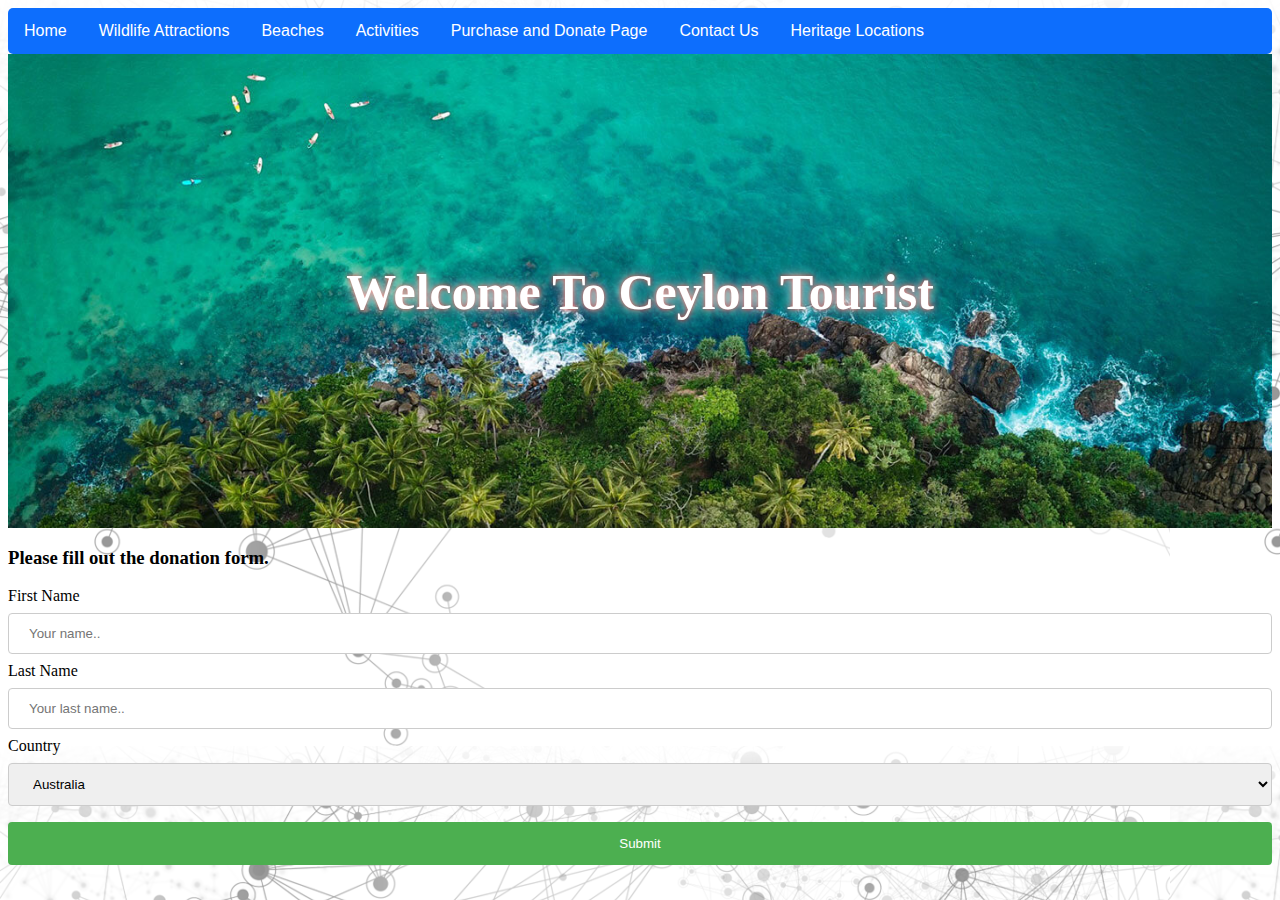
==== PurchaseAndDonatePage.html @ 00deedcf "Add files via upload" ====
<!DOCTYPE <!DOCTYPE html>
<html lang="en" >
    <head>
        <title>Ceylon Tourist</title>
        <meta charset="UTF-8">
        <meta name="viewport" content="width=device-width, initial-scale=1">
        <link href="HomePage.css" rel="stylesheet">
    </head>
    <body>
    <div>

        
    <nav>
      
            <div class="navbar">
                <a href="index.html"><span>Home</span></a>
                <a href="TypeOfWildlifeAttraction.html"><span>Wildlife Attractions</span></a>
                <a href="Beaches.html"><span>Beaches</span></a>
                <a href="Activities.html"><span>Activities</span></a>
                <a href="PurchaseAndDonatePage.html"><span>Purchase and Donate Page</span></a>
                <a href="ContactUs.html"><span>Contact Us</span></a>
                <div class="dropdown">
                  <button class="dropbtn">Heritage Locations
                    <i class="fa fa-caret-down"></i>
                  </button>
                  <div class="dropdown-content">
                    <a href="Sigiriya.html">Sigiriya</a>
                    <a href="Kandy.html">Kandy</a>
                   
                    
                  </div>
                </div>
              </div>
        </div>
    </nav>
    <div class="container">
      <img src="1.Home page/img 2.jpeg" alt="Snow" style="width:100%;">
      <div class="centered"><h1>Welcome To Ceylon Tourist</h1></div>
    </div>
    <body>
      <style>
        input[type=text], select {
          width: 100%;
          padding: 12px 20px;
          margin: 8px 0;
          display: inline-block;
          border: 1px solid #ccc;
          border-radius: 4px;
          box-sizing: border-box;
        }
        
        input[type=submit] {
          width: 100%;
          background-color: #4CAF50;
          color: white;
          padding: 14px 20px;
          margin: 8px 0;
          border: none;
          border-radius: 4px;
          cursor: pointer;
        }
        
        input[type=submit]:hover {
          background-color: #45a049;
        }
        
        div {
          border-radius: 5px;
          /* background-color: #f2f2f2; */
          /* padding: 20px; */
        }
        </style>
        <body>
        
        <h3>Please fill out the donation form.</h3>
        
        <div>
          <form action="/action_page.php">
            <label for="fname">First Name</label>
            <input type="text" id="fname" name="firstname" placeholder="Your name..">
        
            <label for="lname">Last Name</label>
            <input type="text" id="lname" name="lastname" placeholder="Your last name..">
        
            <label for="country">Country</label>
            <select id="country" name="country">
              <option value="australia">Australia</option>
              <option value="canada">Canada</option>
              <option value="usa">USA</option>
              <option value="usa">Sri Lanka</option>
              <option value="usa">India</option>
            </select>
          
            <input type="submit" value="Submit">
          </form>
        </div>
        
        </body>
        </html>
        
        
    </body>
---- HomePage.css ----
.bg-img {
    /* The image used */
    /* background-image: url("1.Home page/img\ 2.jpeg"); */
    width: 100%;
    
  
    min-height: 500px;
  
    /* Center and scale the image nicely */
    background-position: center;
    background-repeat: no-repeat;
    background-size: initial;
  
    /* Needed to position the navbar */
    position: relative;
    border: 2px solid #0d6efd ;
    
  }

  .container {
    position: relative;
    text-align: center;
    color: white;
  }

  .centered {
    position: absolute;
    top: 50%;
    left: 50%;
    transform: translate(-50%, -50%);
  }



/* Navbar container */
.navbar {
  overflow: hidden;
  background-color: #0d6efd;
  font-family: Arial;
}

/* Links inside the navbar */
.navbar a {
  float: left;
  font-size: 16px;
  color: white;
  text-align: center;
  padding: 14px 16px;
  text-decoration:double;
}

/* The dropdown container */
.dropdown {
  float: left;
  overflow: hidden;
}

/* Dropdown button */
.dropdown .dropbtn {
  font-size: 16px;
  border: none;
  outline: none;
  color: white;
  padding: 14px 16px;
  background-color: inherit;
  font-family: inherit; /* Important for vertical align on mobile phones */
  margin: 0; /* Important for vertical align on mobile phones */
}

/* Add a red background color to navbar links on hover */
.navbar a:hover, .dropdown:hover .dropbtn {
  background-color: #0d6efd;
}

/* Dropdown content (hidden by default) */
.dropdown-content {
  display: none;
  position: absolute;
  background-color: #f9f9f9;
  min-width: 160px;
  box-shadow: 0px 8px 16px 0px rgba(0,0,0,0.2);
  z-index: 1;
}

/* Links inside the dropdown */
.dropdown-content a {
  float: none;
  color: black;
  padding: 12px 16px;
  text-decoration: none;
  display: block;
  text-align: left;
}

/* Add a grey background color to dropdown links on hover */
.dropdown-content a:hover {
  background-color: #ddd;
}

/* Show the dropdown menu on hover */
.dropdown:hover .dropdown-content {
  display: block;
}



.firstP
{
   color:#0d6efd;
    text-align: center;
    text-transform: uppercase;
    
    
    
}

.secondP
{
  text-align: left;
  font-weight: bold;
  color:#0d6efd;

}

.thirdP
{
text-align: left;
color:#0d6efd;
font-weight: 500;


}


.train {
  
        /* The image used */
        background-image: url("1.Home page/img 3.jpg");
  
        min-height: 280px;
        
      
        /* Center and scale the image nicely */
        background-position: center;
        background-repeat: no-repeat;
        background-size: cover;
      
        /* Needed to position the navbar */
        position: relative;
        border: 3px solid #0d6efd;
  
}

/* needed to style images inside sections */
.sectionImages
{
  background-position: left;
  background-repeat: no-repeat;
  position: left;
  width: 500px;
  height: 300px;
  border: 2px solid #0d6efd;
  border-radius: 5px;
  box-shadow: 0 4px 8px 0 rgba(0, 0, 0, 0.2), 0 6px 20px 0 rgba(0, 0, 0, 0.19);
  text-align: center;
}

/* needed to put a background to footer */
footer
{
    background: #0d6efd;
    padding: 1em;
    color: #eb932b;
}

/* needed to style footer */
footer ul,footer a
{
  
    list-style-type: none;
    padding: 0;
    margin: 0;

    text-decoration: none;
    color: whitesmoke;
    line-height: 1.7;
    
}

body
{
  background-color:rgb(255, 255, 255);
  background-image: url("img 1.png")
}

h1 {
  font-size: 50px;
  text-shadow: 0 0 13px #ffffff, 0 0 5px #fa0a01;
}

/* #background .image {
  display: none;
  background: none center center no-repeat;
  background-size: cover;
  position: absolute;
  left: 0;
  top: 0;
  width: 100%;
  height: 105%;
}
h1,h2,h3,h4,h5,h6,p,ul {
  background-color:aliceblue;
} */


/* background image - https://dronecamp.org/home-1/circuito/ */
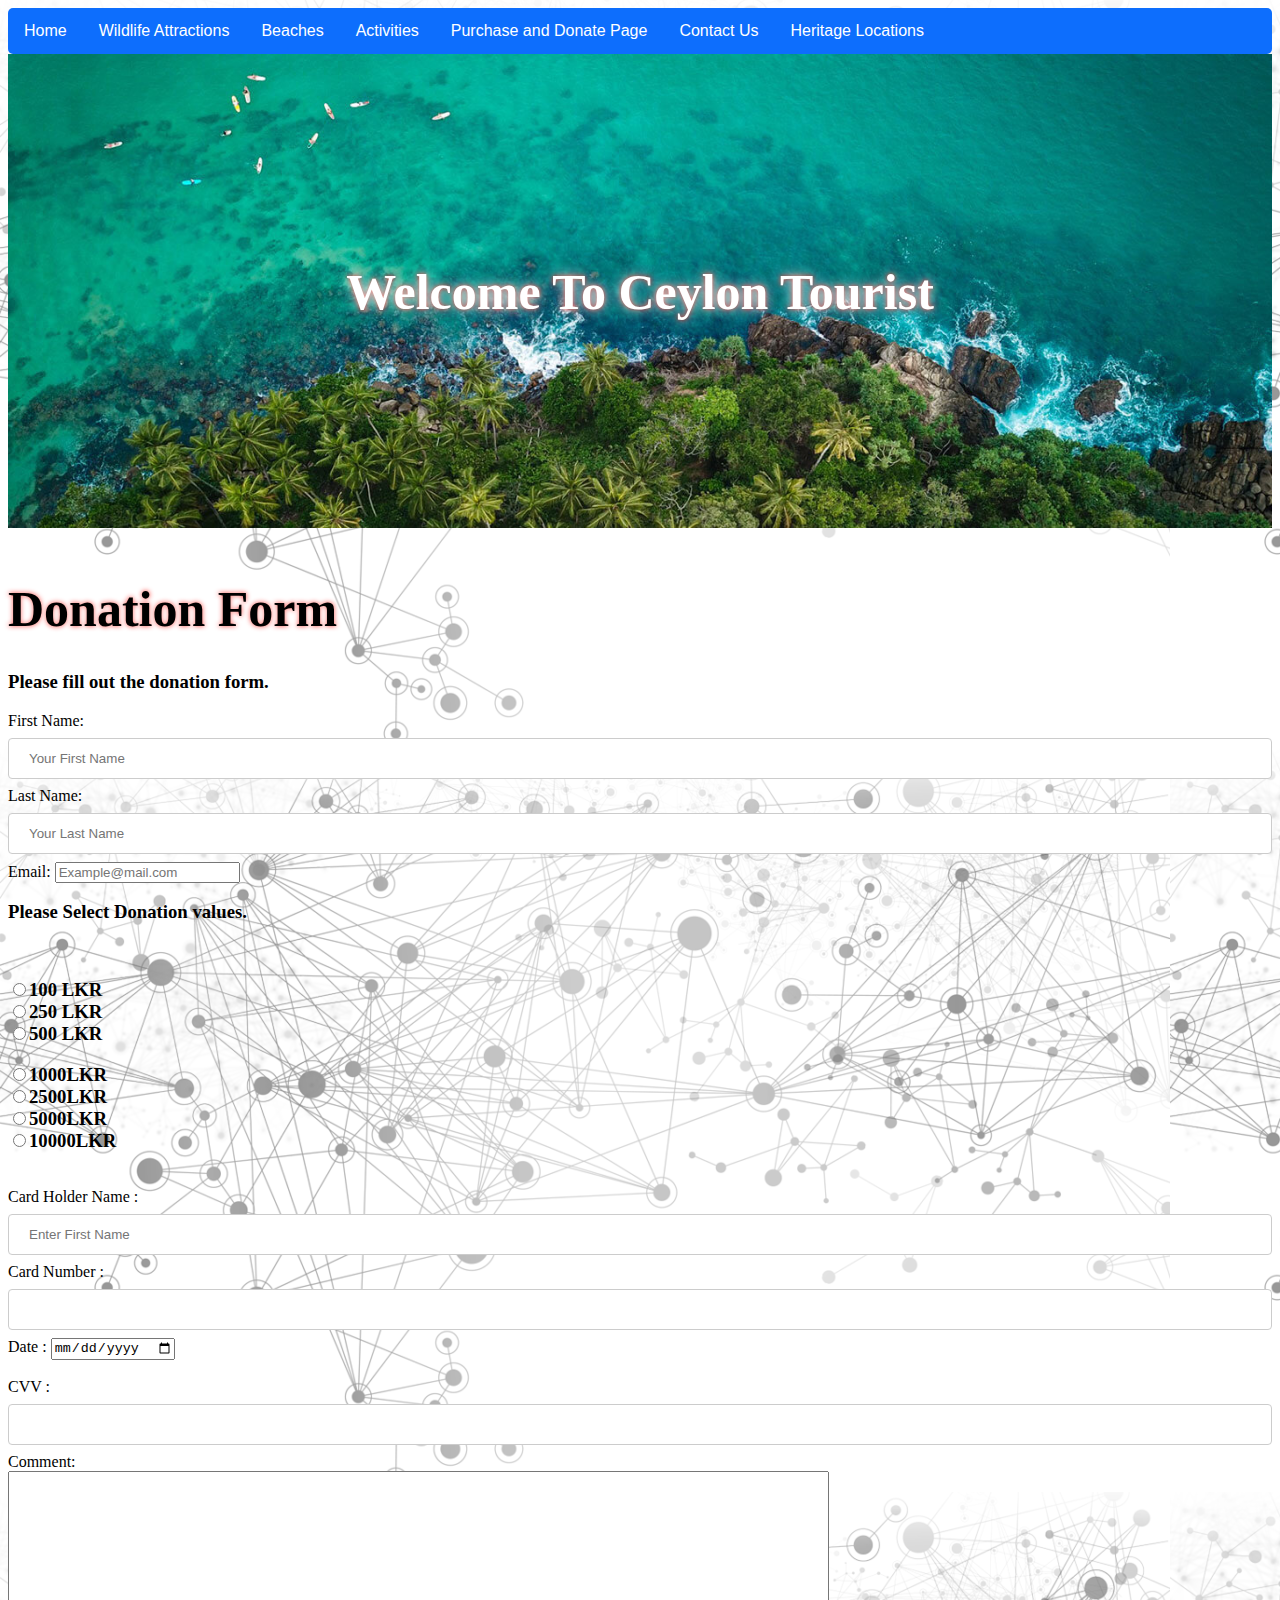
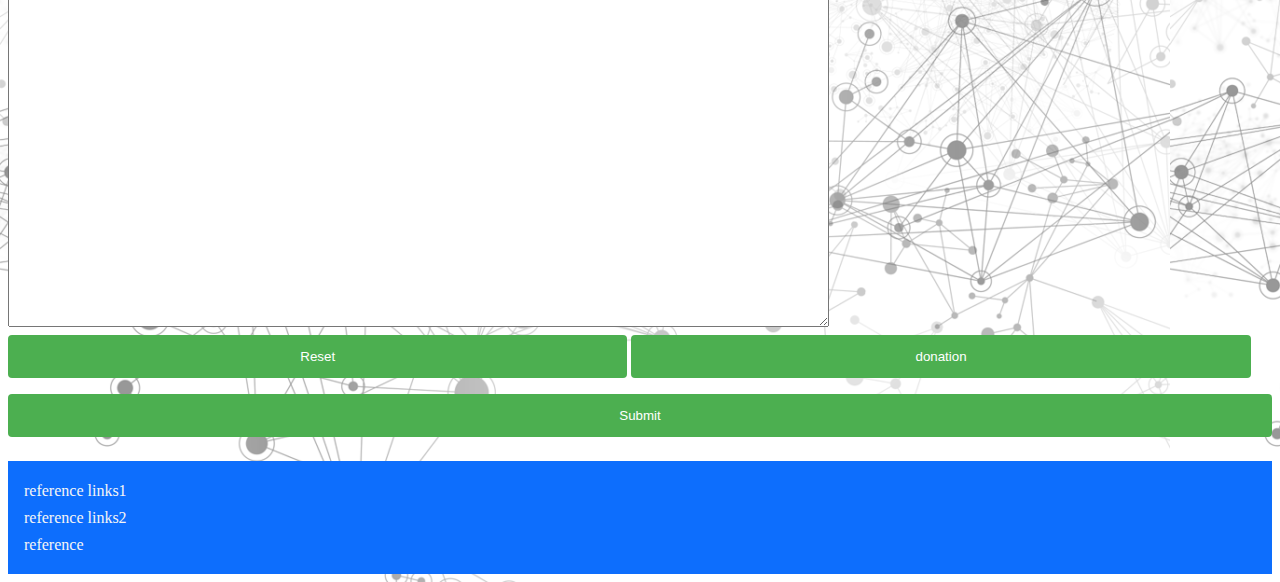
==== commit e52222af: "Add files via upload" ====
--- a/PurchaseAndDonatePage.html
+++ b/PurchaseAndDonatePage.html
@@ -5,6 +5,7 @@
         <meta charset="UTF-8">
         <meta name="viewport" content="width=device-width, initial-scale=1">
         <link href="HomePage.css" rel="stylesheet">
+        <link href="donate.css" rel="stylesheet">
     </head>
     <body>
     <div>
@@ -72,31 +73,97 @@
         </style>
         <body>
         
-        <h3>Please fill out the donation form.</h3>
+        
         
         <div>
-          <form action="/action_page.php">
-            <label for="fname">First Name</label>
-            <input type="text" id="fname" name="firstname" placeholder="Your name..">
+          
+          <br>
+
+          <div class="form-signup" id="singup">
+
         
-            <label for="lname">Last Name</label>
-            <input type="text" id="lname" name="lastname" placeholder="Your last name..">
-        
-            <label for="country">Country</label>
-            <select id="country" name="country">
-              <option value="australia">Australia</option>
-              <option value="canada">Canada</option>
-              <option value="usa">USA</option>
-              <option value="usa">Sri Lanka</option>
-              <option value="usa">India</option>
-            </select>
-          
-            <input type="submit" value="Submit">
-          </form>
-        </div>
-        
-        </body>
-        </html>
-        
-        
-    </body>+            <form method="get" onsubmit="return singup()">
+                <h1>Donation Form</h1>
+                <h3>Please fill out the donation form.</h3>
+               <section>
+                <div class="don_1">
+                  <div>
+                    <label for="firstname">First Name: <input type="text" class="fname" name="firstname" placeholder="Your First Name"></label><br>
+                    <label for="lastname">Last Name: <input type="text" class="lname" name="lastname" placeholder="Your Last Name"></label><br>
+                    <label for="email">Email: <input type="email" class="email" name="email" placeholder="Example@mail.com"></label><br>
+                  </div>
+                  
+              </div>
+                
+              <h3>Please Select Donation values.</h3>
+                <br>
+                <div class="don_1">
+                  <div>
+                    <h3><input type="radio" name="coffee" value="100">100 LKR<br>
+                    <input type="radio" name="coffee" value="250">250 LKR<br>
+                    <input type="radio" name="coffee" value="500">500 LKR<br></h3>
+                  </div>
+                  <div>
+                    <h3><input type="radio" name="coffee" value="1000">1000LKR<br>
+                    <input type="radio" name="coffee" value="2500">2500LKR<br>
+                    <input type="radio" name="coffee" value="5000">5000LKR<br>
+                    <input type="radio" name="coffee" value="10000">10000LKR<br></h3>
+                  </div>
+                  <br>
+                  
+                </div>
+                  
+                 
+               
+                <div class="don_1">
+                  <div>
+                    <label for="cardHolder">Card Holder Name :</label>
+                    <input type="text" class="hName" name="firstname" placeholder="Enter First Name">
+                    <br>
+                    <label for="cardNumber">Card Number :</label>
+                    <input type="text" class="d_cardNum" maxlength="16" class="card-number-input"><br>
+                  </div>
+                  
+              </div>
+                
+               <div class="don_1">
+                <div>
+                  <label for="date">Date :</label>
+                  <input type="date" class="date"><br><br>
+                  <label for="cvv">CVV :</label>
+                  <input type="text" class="cvv" maxlength="3"><br>
+                </div>
+                 
+               </div> 
+               </section>
+            
+             <label for="query">Comment: </label><br>
+             <textarea name="query" class="query" rows="30" cols="100"></textarea><br>
+             
+             <div>
+                
+                <input type="reset" name="reset" value="Reset" class="input">
+               
+                <input type="button" onclick="myFunction()" value="donation" class="input">
+
+                <input type="submit" name="submit" value="Submit">
+           
+             </div>
+              
+              
+              
+              
+            </form>
+          </div>
+        <script src="donate.js"></script>  
+  </body>
+  <footer>
+    <nav>
+        <ul>
+          <li><a href="#">reference links1</a></li>
+          <li><a href="#">reference links2</a></li>
+          <li><a href="#">reference</a></li>
+        </ul>
+      </nav>
+</footer>
+</html>
--- a/donate.css
+++ b/donate.css
@@ -0,0 +1,49 @@
+.input, select {
+    width: 49%;
+    padding: 12px 20px;
+    margin: 8px 0;
+    display: inline-block;
+    border: 1px solid #ccc;
+    border-radius: 4px;
+    box-sizing: border-box;
+  }
+  
+.input {
+    width: 49%;
+    background-color: #4CAF50;
+    color: white;
+    padding: 14px 20px;
+    margin: 8px 0;
+    border: none;
+    border-radius: 4px;
+    cursor: pointer;
+  }
+  
+.input:hover {
+    background-color: #45a049;
+  }
+
+  .txt
+  {
+    text-align: left;
+    font-weight: bold;
+    color:#0d6efd;
+    text-shadow: 0 0 13px #ffffff, 0 0 5px #fa0a01;
+  
+  }
+
+  .input2 {
+    width: 98%;
+    background-color: #4CAF50;
+    color: white;
+    padding: 14px 20px;
+    margin: 8px 0;
+    border: none;
+    border-radius: 4px;
+    cursor: pointer;
+  }
+
+
+
+
+
